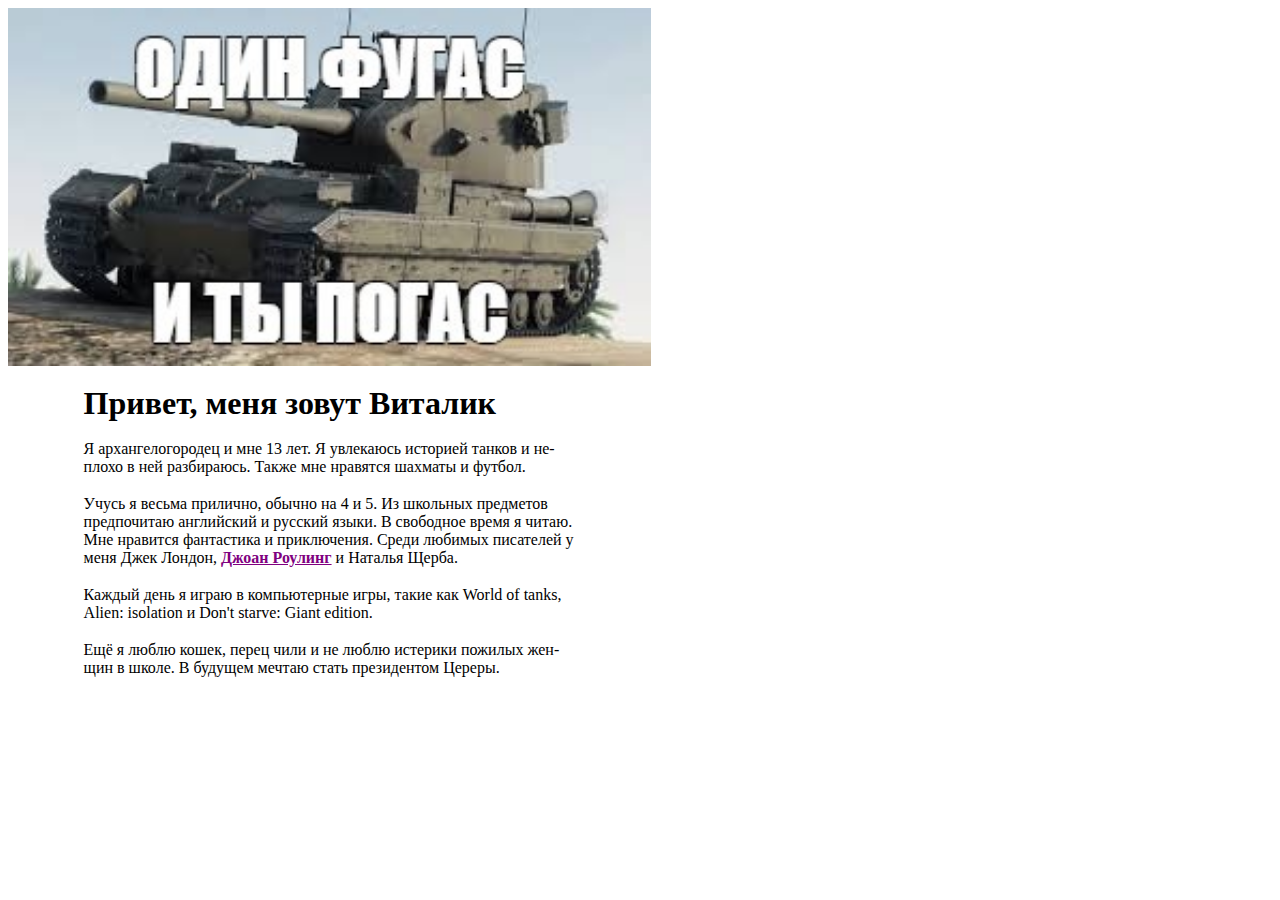
==== index.html @ 778baa27 "Create index.html" ====
<html>
  <head>
    <style>
      h1,p {
 margin:0.5cm 2cm;
  width: 13cm;
}
p{
  hyphens:auto; 
  -webkit-hyphens:auto; 
}
p,h1{
  font-family:calibri
  
}
a {
  color:purple;
  font-weight:bold
}
img {width:17cm }
      
     </style>
    </head> 
  <body>
    
   <img src="https://xeasign.github.io/brgnlrbrkmkrmkkgkbbkllgkgpgFWF.jpg"> 
<div lang="RU">
  
<h1> Привет, меня зовут Виталик
  </h1>

<p>
  Я архангелогородец и мне 13 лет.

  Я увлекаюсь историей танков и неплохо в ней разбираюсь. Также мне нравятся шахматы и футбол.
  
 </p>
<p>
Учусь я весьма прилично, обычно на 4 и 5. Из школьных предметов предпочитаю английский и русский языки.
  
В свободное время я читаю. Мне нравится фантастика и приключения.  Среди любимых писателей у меня Джек Лондон, 
  <a target="_blank" href="https://ru.wikipedia.org/wiki/%D0%A0%D0%BE%D1%83%D0%BB%D0%B8%D0%BD%D0%B3,_%D0%94%D0%B6%D0%BE%D0%B0%D0%BD">Джоан Роулинг</a> 
    и Наталья Щерба. 
 
 </p>
<p>


Каждый день я играю в компьютерные игры, такие как World of tanks, Alien: isolation и Don't starve: Giant edition.
  </p>
<p> 
     Ещё я люблю кошек, перец чили и не люблю истерики пожилых женщин в школе. В будущем мечтаю стать президентом Цереры.  
  </p>

</div>

   </body>
  </html>
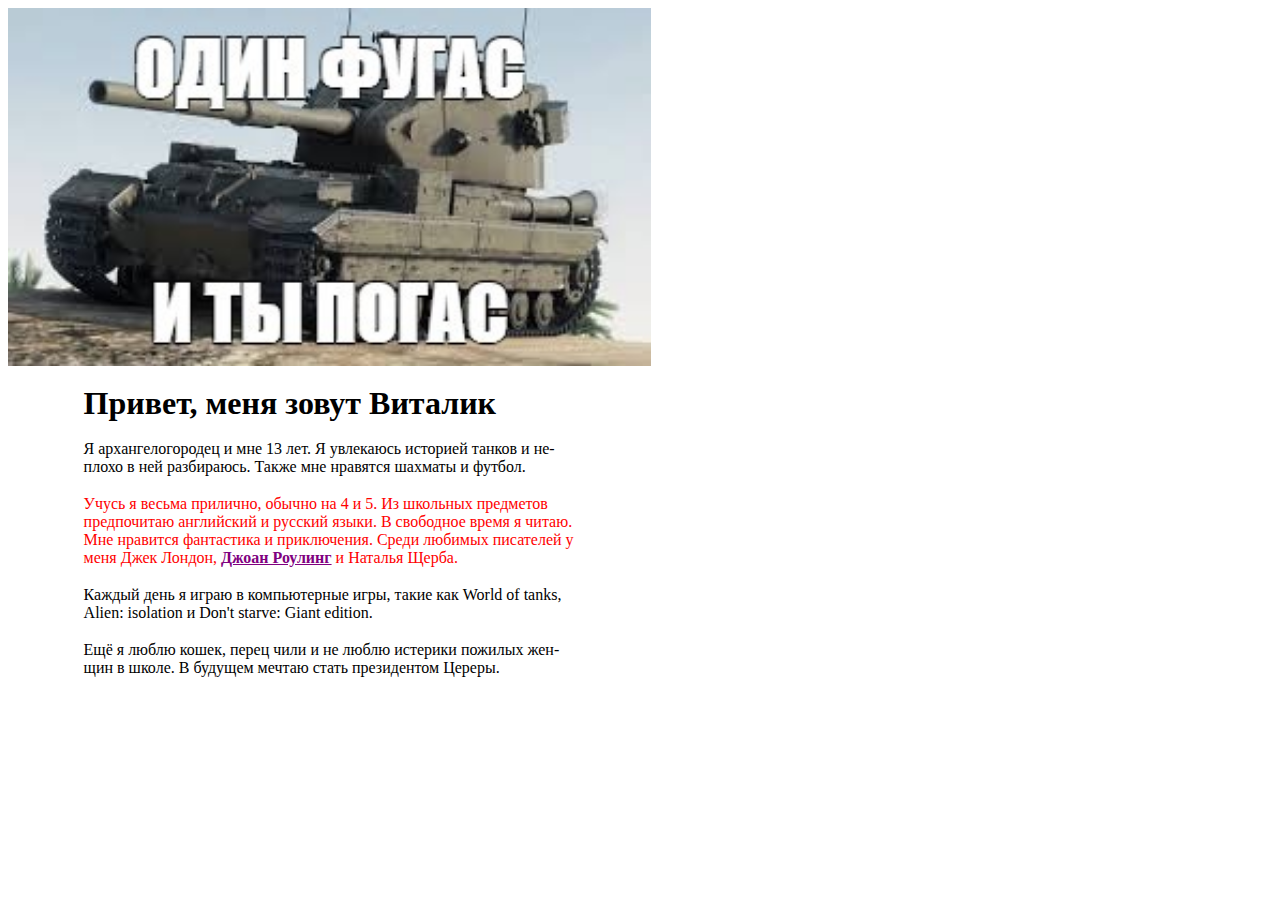
==== commit dd13b144: "Show selector by id" ====
--- a/index.html
+++ b/index.html
@@ -1,58 +1,48 @@
 <html>
   <head>
+    <title>ХВ</title>     
     <style>
       h1,p {
- margin:0.5cm 2cm;
-  width: 13cm;
-}
-p{
-  hyphens:auto; 
-  -webkit-hyphens:auto; 
-}
-p,h1{
-  font-family:calibri
-  
-}
-a {
-  color:purple;
-  font-weight:bold
-}
-img {width:17cm }
-      
-     </style>
-    </head> 
+        margin:0.5cm 2cm;
+        width: 13cm;
+      }
+      p {
+        hyphens:auto; 
+        -webkit-hyphens:auto; 
+      }
+      p,h1 {
+        font-family:calibri
+      }
+      a {
+        color:purple;
+        font-weight:bold
+      }
+      img {width:17cm }
+      p#p2 {
+        color: red;
+      }
+    </style>
+  </head> 
   <body>
-    
-   <img src="https://xeasign.github.io/brgnlrbrkmkrmkkgkbbkllgkgpgFWF.jpg"> 
-<div lang="RU">
-  
-<h1> Привет, меня зовут Виталик
-  </h1>
-
-<p>
-  Я архангелогородец и мне 13 лет.
-
-  Я увлекаюсь историей танков и неплохо в ней разбираюсь. Также мне нравятся шахматы и футбол.
-  
- </p>
-<p>
-Учусь я весьма прилично, обычно на 4 и 5. Из школьных предметов предпочитаю английский и русский языки.
-  
-В свободное время я читаю. Мне нравится фантастика и приключения.  Среди любимых писателей у меня Джек Лондон, 
-  <a target="_blank" href="https://ru.wikipedia.org/wiki/%D0%A0%D0%BE%D1%83%D0%BB%D0%B8%D0%BD%D0%B3,_%D0%94%D0%B6%D0%BE%D0%B0%D0%BD">Джоан Роулинг</a> 
-    и Наталья Щерба. 
- 
- </p>
-<p>
-
-
-Каждый день я играю в компьютерные игры, такие как World of tanks, Alien: isolation и Don't starve: Giant edition.
-  </p>
-<p> 
-     Ещё я люблю кошек, перец чили и не люблю истерики пожилых женщин в школе. В будущем мечтаю стать президентом Цереры.  
-  </p>
-
-</div>
-
-   </body>
-  </html>
+    <img src="https://xeasign.github.io/brgnlrbrkmkrmkkgkbbkllgkgpgFWF.jpg"> 
+    <div lang="RU">
+      <h1>Привет, меня зовут Виталик</h1>
+      <p id="p1">
+        Я архангелогородец и мне 13 лет.
+        Я увлекаюсь историей танков и неплохо в ней разбираюсь. Также мне нравятся шахматы и футбол.
+      </p>
+      <p id="p2">
+        Учусь я весьма прилично, обычно на 4 и 5. Из школьных предметов предпочитаю английский и русский языки.
+        В свободное время я читаю. Мне нравится фантастика и приключения.  Среди любимых писателей у меня Джек Лондон, 
+        <a target="_blank" href="https://ru.wikipedia.org/wiki/%D0%A0%D0%BE%D1%83%D0%BB%D0%B8%D0%BD%D0%B3,_%D0%94%D0%B6%D0%BE%D0%B0%D0%BD">Джоан Роулинг</a> 
+        и Наталья Щерба. 
+      </p>
+      <p id="p3">
+         Каждый день я играю в компьютерные игры, такие как World of tanks, Alien: isolation и Don't starve: Giant edition.
+      </p>
+      <p id="p151"> 
+        Ещё я люблю кошек, перец чили и не люблю истерики пожилых женщин в школе. В будущем мечтаю стать президентом Цереры.  
+      </p>
+    </div>
+  </body>
+</html>
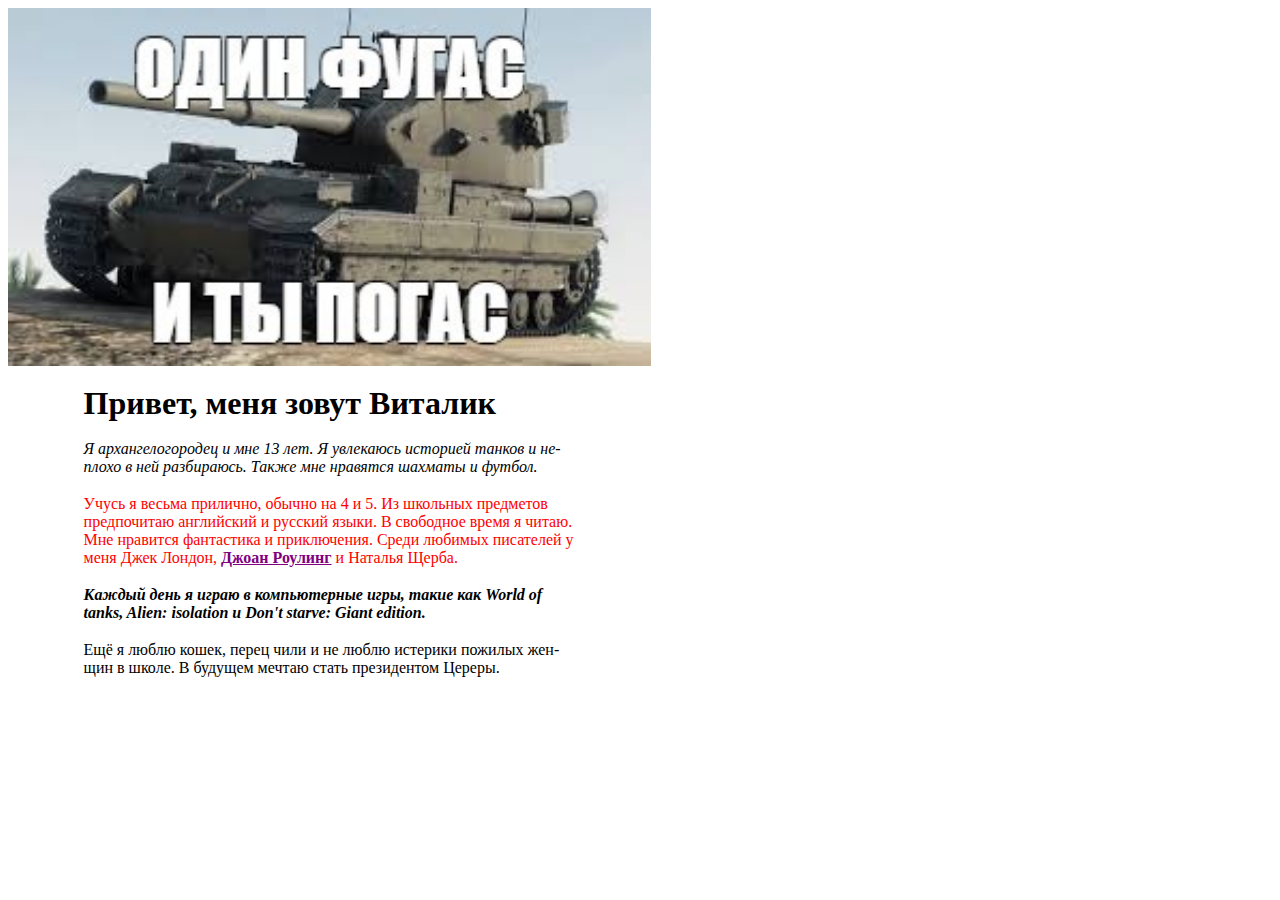
==== commit ccdb021e: "Selectors by class" ====
--- a/index.html
+++ b/index.html
@@ -21,13 +21,19 @@
       p#p2 {
         color: red;
       }
+      p.cursive {
+        font-style: italic;
+      }
+      .bold {
+        font-weight: bold;
+      }
     </style>
   </head> 
   <body>
     <img src="https://xeasign.github.io/brgnlrbrkmkrmkkgkbbkllgkgpgFWF.jpg"> 
     <div lang="RU">
-      <h1>Привет, меня зовут Виталик</h1>
-      <p id="p1">
+      <h1 class="cursive">Привет, меня зовут Виталик</h1>
+      <p id="p1" class="cursive">
         Я архангелогородец и мне 13 лет.
         Я увлекаюсь историей танков и неплохо в ней разбираюсь. Также мне нравятся шахматы и футбол.
       </p>
@@ -37,7 +43,7 @@
         <a target="_blank" href="https://ru.wikipedia.org/wiki/%D0%A0%D0%BE%D1%83%D0%BB%D0%B8%D0%BD%D0%B3,_%D0%94%D0%B6%D0%BE%D0%B0%D0%BD">Джоан Роулинг</a> 
         и Наталья Щерба. 
       </p>
-      <p id="p3">
+      <p id="p3" class="cursive bold">
          Каждый день я играю в компьютерные игры, такие как World of tanks, Alien: isolation и Don't starve: Giant edition.
       </p>
       <p id="p151"> 
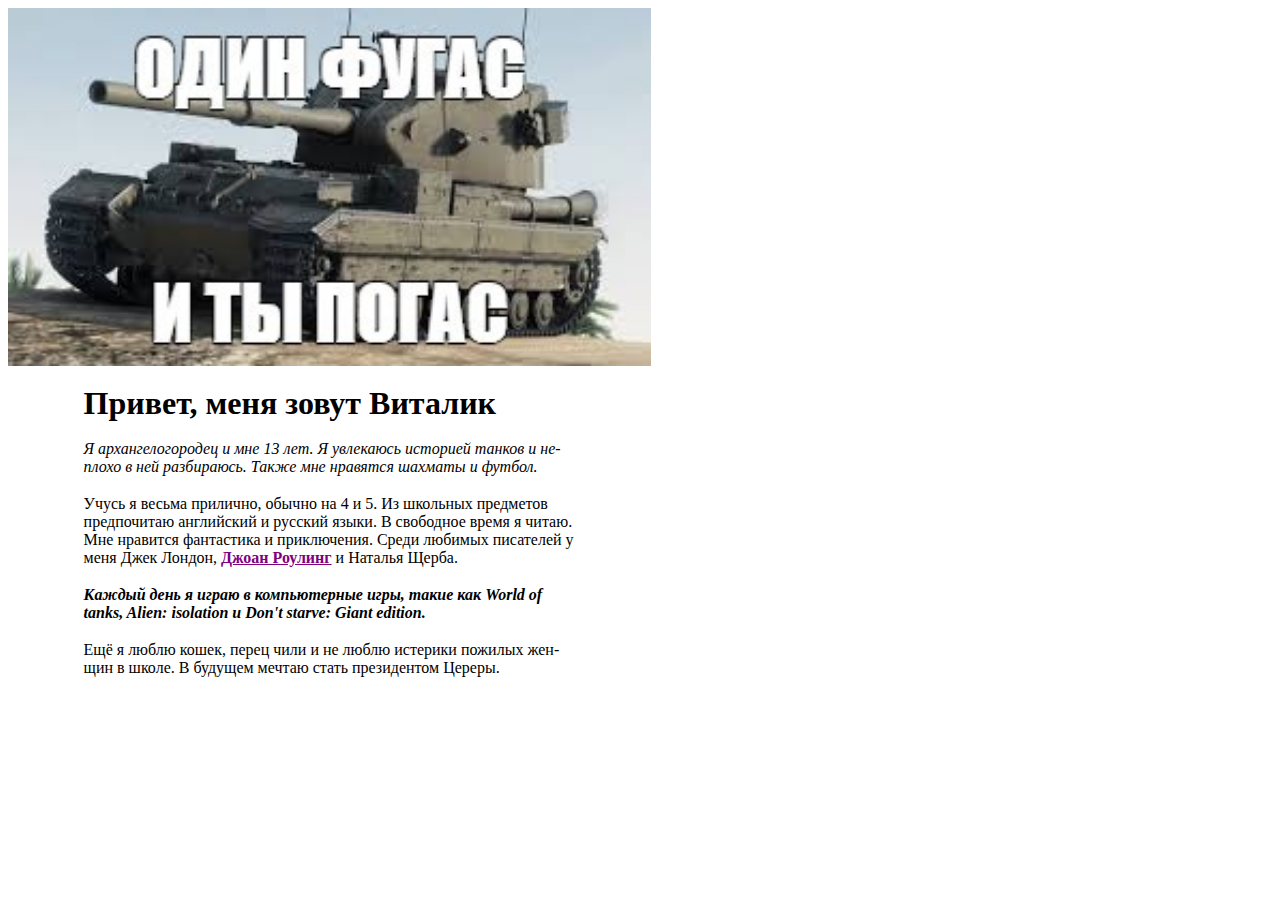
==== commit 6681a4e3: "Update index.html" ====
--- a/index.html
+++ b/index.html
@@ -1,33 +1,7 @@
 <html>
   <head>
     <title>ХВ</title>     
-    <style>
-      h1,p {
-        margin:0.5cm 2cm;
-        width: 13cm;
-      }
-      p {
-        hyphens:auto; 
-        -webkit-hyphens:auto; 
-      }
-      p,h1 {
-        font-family:calibri
-      }
-      a {
-        color:purple;
-        font-weight:bold
-      }
-      img {width:17cm }
-      p#p2 {
-        color: red;
-      }
-      p.cursive {
-        font-style: italic;
-      }
-      .bold {
-        font-weight: bold;
-      }
-    </style>
+    <link rel="stylesheet" type="text/css" href="main.css">
   </head> 
   <body>
     <img src="https://xeasign.github.io/brgnlrbrkmkrmkkgkbbkllgkgpgFWF.jpg"> 
--- a/main.css
+++ b/main.css
@@ -0,0 +1,34 @@
+h1,p {
+  margin:0.5cm 2cm;
+  width: 13cm;
+}
+
+p {
+  hyphens:auto; 
+  -webkit-hyphens:auto; 
+}
+
+p,h1 {
+  font-family:calibri
+}
+
+a {
+  color:purple;
+  font-weight:bold
+}
+
+img {
+  width:17cm;
+}
+
+p#p2.cursive.bold.xxx {
+  color: red;
+}
+
+p.cursive {
+  font-style: italic;
+}
+
+.bold {
+  font-weight: bold;
+}
